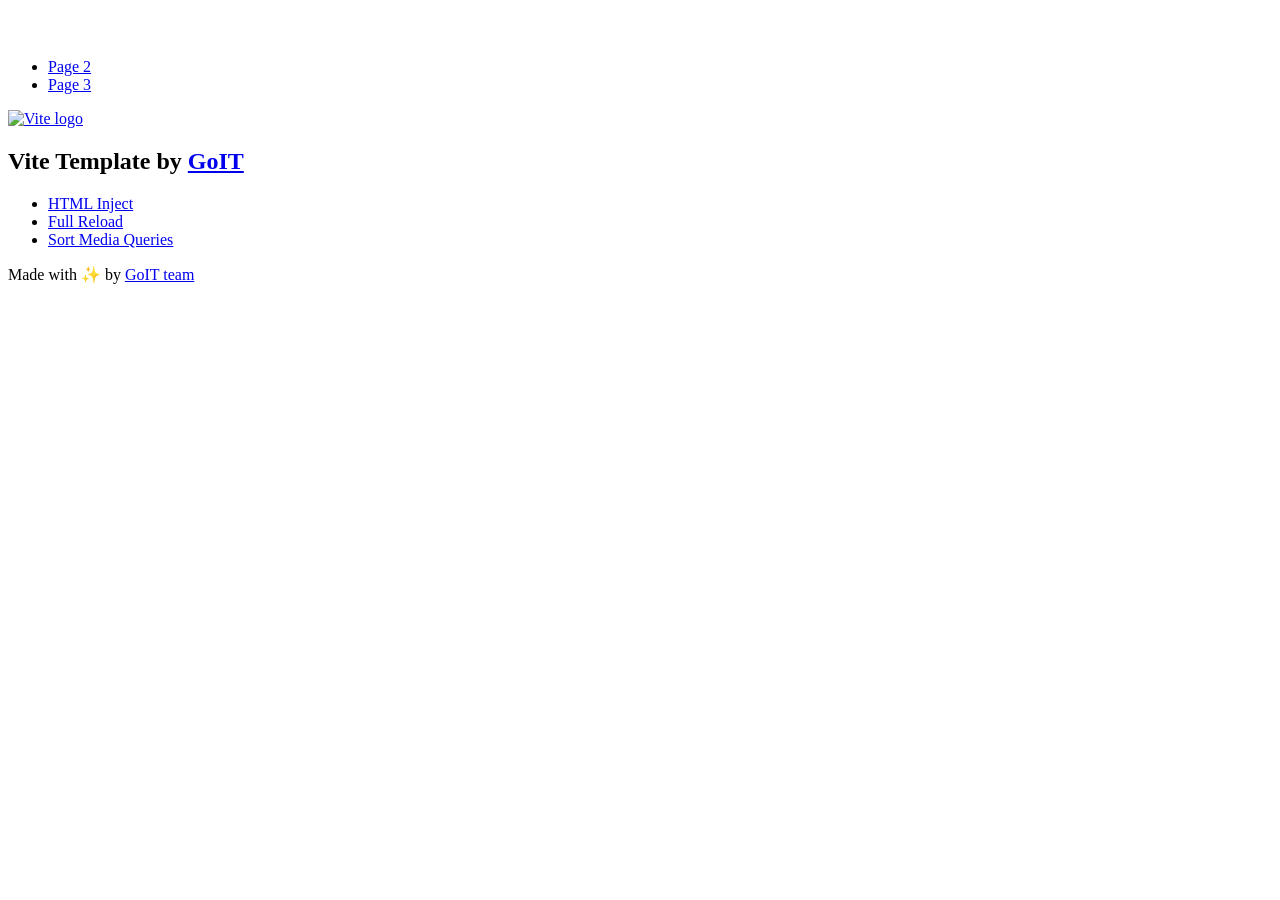
==== index.html @ 6a3c5c2f "Deploying to gh-pages from @ nikilandgello/goit-js-hw-12@5b4c66c5d087219d4519bbfa0afefb8d2c97f6ca 🚀" ====
<!DOCTYPE html>
<html lang="en">
  <head>
    <meta charset="UTF-8" />
    <link rel="icon" type="image/svg+xml" href="/goit-js-hw-12/favicon.svg" />
    <meta name="viewport" content="width=device-width, initial-scale=1.0" />
    <title>Vanilla App Template</title>
    <script type="module" crossorigin src="/goit-js-hw-12/index.js"></script>
    <link rel="stylesheet" crossorigin href="/goit-js-hw-12/assets/styles-DvPDDfy5.css">
  </head>
  <body>
    <header class="header">
  <div class="container">
    <nav class="nav">
      <a class="nav-logo" href="./index.html" aria-label="Site logo">
        <svg class="nav-logo-icon" width="100" height="30">
          <use href="/goit-js-hw-12/assets/sprite-E8vg0sBb.svg#logo"></use>
        </svg>
      </a>
      <ul class="nav-list">
        <li class="nav-item">
          <a class="nav-link {=$highlight-act}" href="./page-2.html">Page 2</a>
        </li>
        <li class="nav-item">
          <a class="nav-link {=$highlight-curr}" href="./page-3.html">Page 3</a>
        </li>
      </ul>
    </nav>
  </div>
</header>


    <main>
      <!-- Loads the specified .html file -->
      <section class="vite-promo">
  <div class="container">
    <div class="vite-promo-thumb">
      <a
        class="vite-promo-link"
        href="https://vitejs.dev/"
        target="_blank"
        rel="noopener noreferrer"
        aria-label="Link to Vite official website"
        title="Vite.js  build tool"
      >
        <!-- Path to images as from index.html file -->
        <img
          class="pic"
          src="/goit-js-hw-12/assets/vite-logo-9o_aqrTe.png"
          alt="Vite logo"
          width="640"
          height="640"
        />
      </a>
    </div>
    <h1 class="main-title">
      <span class="main-title-gradient">Vite</span>
      Template by
      <a
        class="main-title-link"
        href="https://github.com/goitacademy/vanilla-app-template"
        target="_blank"
        rel="noopener noreferrer"
      >
        GoIT
      </a>
    </h1>
  </div>
</section>

      <article class="badges">
  <div class="container">
    <ul class="badges-list">
      <li class="badges-item">
        <a
          class="badges-link"
          href="https://www.npmjs.com/package/vite-plugin-html-inject"
          target="_blank"
          rel="noopener noreferrer"
        >
          HTML Inject
        </a>
      </li>
      <li class="badges-item">
        <a
          class="badges-link"
          href="https://www.npmjs.com/package/vite-plugin-full-reload"
          target="_blank"
          rel="noopener noreferrer"
        >
          Full Reload
        </a>
      </li>
      <li class="badges-item">
        <a
          class="badges-link"
          href="https://www.npmjs.com/package/postcss-sort-media-queries"
          target="_blank"
          rel="noopener noreferrer"
        >
          Sort Media Queries
        </a>
      </li>
    </ul>
  </div>
</article>

    </main>

    <footer class="footer">
  <div class="container">
    <p class="footer-desc">
      Made with ✨ by
      <a
        class="footer-link"
        href="https://goit.global/ua/"
        target="_blank"
        rel="noopener noreferrer"
      >
        GoIT team
      </a>
    </p>
  </div>
</footer>


  </body>
</html>
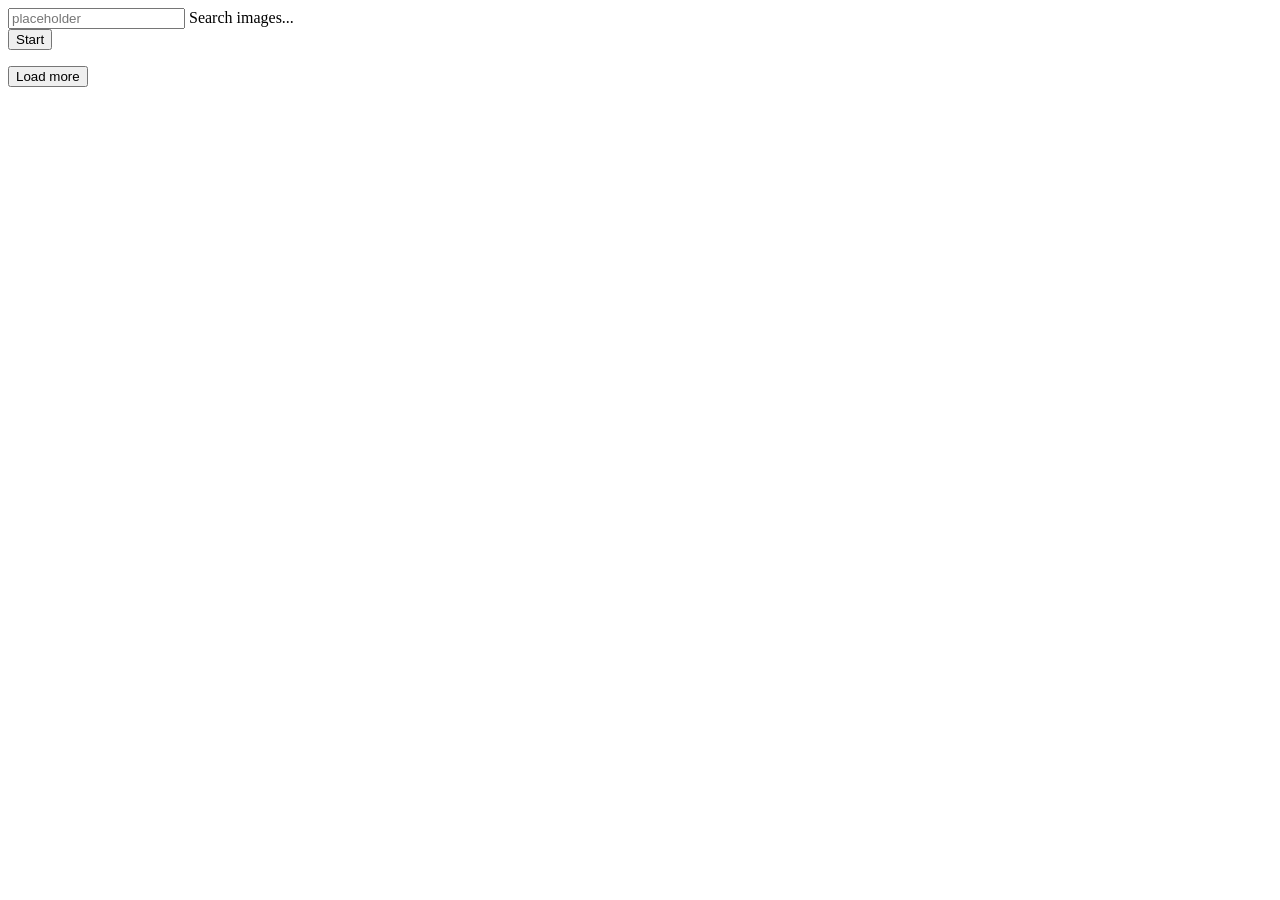
==== commit 63021e1c: "Deploying to gh-pages from @ nikilandgello/goit-js-hw-12@da0e0696e5d91577cb8c1841f7be1b77734b4f63 🚀" ====
--- a/index.html
+++ b/index.html
@@ -2,127 +2,31 @@
 <html lang="en">
   <head>
     <meta charset="UTF-8" />
-    <link rel="icon" type="image/svg+xml" href="/goit-js-hw-12/favicon.svg" />
     <meta name="viewport" content="width=device-width, initial-scale=1.0" />
-    <title>Vanilla App Template</title>
+    <title>HW-12</title>
     <script type="module" crossorigin src="/goit-js-hw-12/index.js"></script>
-    <link rel="stylesheet" crossorigin href="/goit-js-hw-12/assets/styles-DvPDDfy5.css">
+    <link rel="modulepreload" crossorigin href="/goit-js-hw-12/assets/vendor-C7cWR4m5.js">
+    <link rel="stylesheet" crossorigin href="/goit-js-hw-12/assets/vendor-DumFYO8Z.css">
+    <link rel="stylesheet" crossorigin href="/goit-js-hw-12/assets/index-CSGIiVmX.css">
   </head>
   <body>
-    <header class="header">
-  <div class="container">
-    <nav class="nav">
-      <a class="nav-logo" href="./index.html" aria-label="Site logo">
-        <svg class="nav-logo-icon" width="100" height="30">
-          <use href="/goit-js-hw-12/assets/sprite-E8vg0sBb.svg#logo"></use>
-        </svg>
-      </a>
-      <ul class="nav-list">
-        <li class="nav-item">
-          <a class="nav-link {=$highlight-act}" href="./page-2.html">Page 2</a>
-        </li>
-        <li class="nav-item">
-          <a class="nav-link {=$highlight-curr}" href="./page-3.html">Page 3</a>
-        </li>
-      </ul>
-    </nav>
-  </div>
-</header>
-
 
     <main>
-      <!-- Loads the specified .html file -->
-      <section class="vite-promo">
-  <div class="container">
-    <div class="vite-promo-thumb">
-      <a
-        class="vite-promo-link"
-        href="https://vitejs.dev/"
-        target="_blank"
-        rel="noopener noreferrer"
-        aria-label="Link to Vite official website"
-        title="Vite.js  build tool"
-      >
-        <!-- Path to images as from index.html file -->
-        <img
-          class="pic"
-          src="/goit-js-hw-12/assets/vite-logo-9o_aqrTe.png"
-          alt="Vite logo"
-          width="640"
-          height="640"
-        />
-      </a>
-    </div>
-    <h1 class="main-title">
-      <span class="main-title-gradient">Vite</span>
-      Template by
-      <a
-        class="main-title-link"
-        href="https://github.com/goitacademy/vanilla-app-template"
-        target="_blank"
-        rel="noopener noreferrer"
-      >
-        GoIT
-      </a>
-    </h1>
-  </div>
-</section>
+      <div class="container">
+        <div class="container form-container">
+          <form class="search-form">
+            <div class="input-group">
+              <input class="search-input" type="search" name="search" placeholder="placeholder"/>
+              <span class="span">Search images...</span>
+            </div>
+            <button class="search-button">Start</button>
+          </form>
+        </div>
 
-      <article class="badges">
-  <div class="container">
-    <ul class="badges-list">
-      <li class="badges-item">
-        <a
-          class="badges-link"
-          href="https://www.npmjs.com/package/vite-plugin-html-inject"
-          target="_blank"
-          rel="noopener noreferrer"
-        >
-          HTML Inject
-        </a>
-      </li>
-      <li class="badges-item">
-        <a
-          class="badges-link"
-          href="https://www.npmjs.com/package/vite-plugin-full-reload"
-          target="_blank"
-          rel="noopener noreferrer"
-        >
-          Full Reload
-        </a>
-      </li>
-      <li class="badges-item">
-        <a
-          class="badges-link"
-          href="https://www.npmjs.com/package/postcss-sort-media-queries"
-          target="_blank"
-          rel="noopener noreferrer"
-        >
-          Sort Media Queries
-        </a>
-      </li>
-    </ul>
-  </div>
-</article>
-
+        <ul class="gallery"></ul>
+        <button class="load-more-images">Load more</button>
+      </div>
     </main>
-
-    <footer class="footer">
-  <div class="container">
-    <p class="footer-desc">
-      Made with ✨ by
-      <a
-        class="footer-link"
-        href="https://goit.global/ua/"
-        target="_blank"
-        rel="noopener noreferrer"
-      >
-        GoIT team
-      </a>
-    </p>
-  </div>
-</footer>
-
 
   </body>
 </html>
